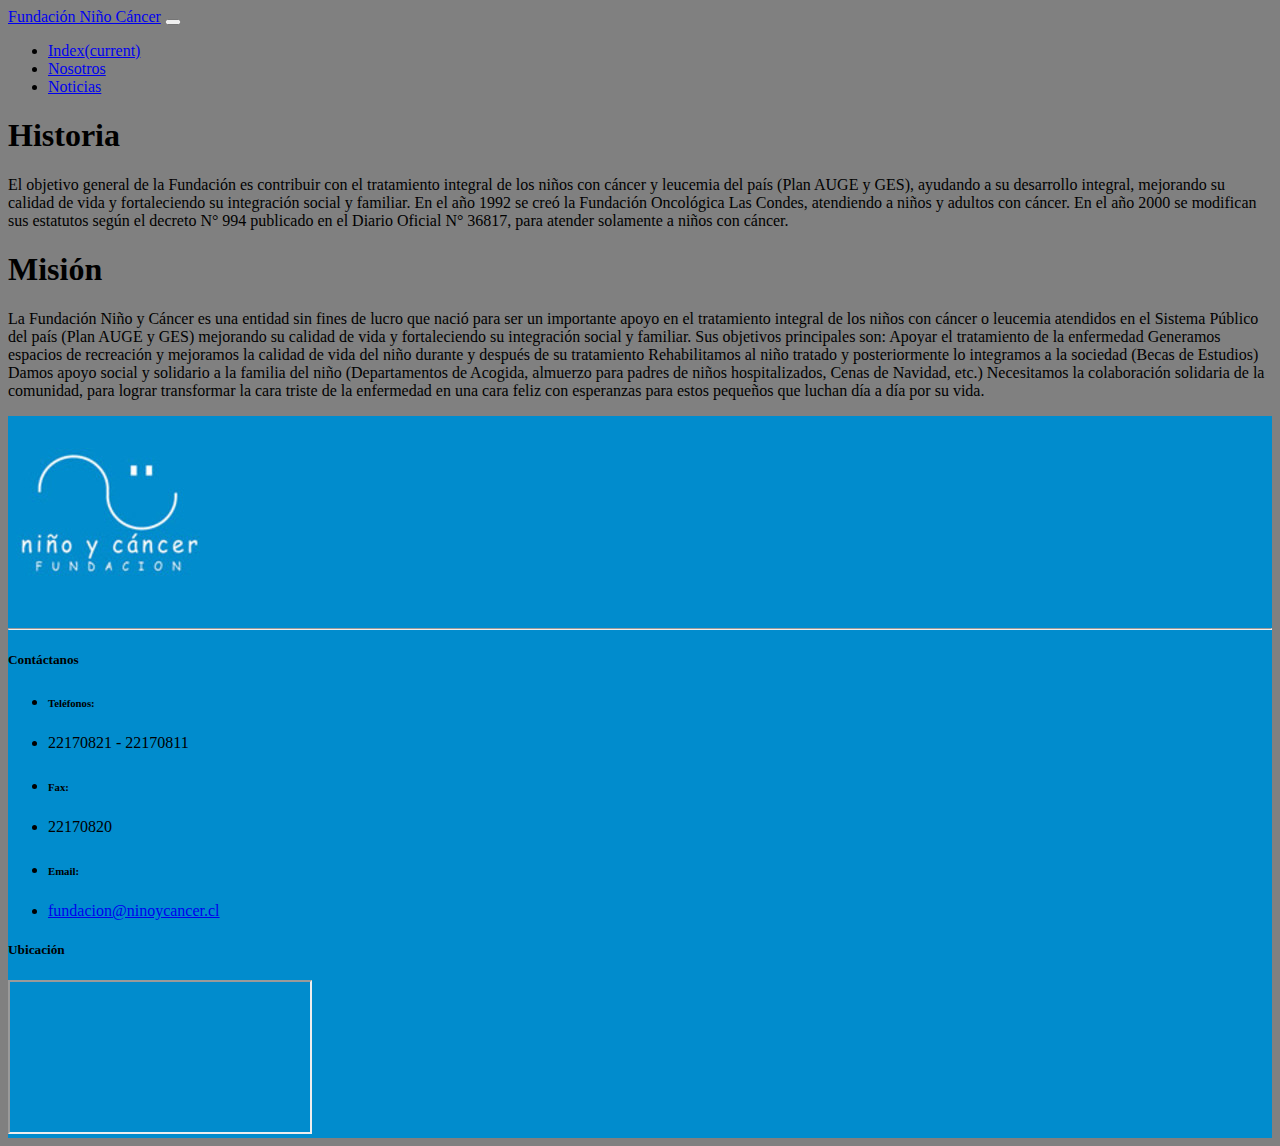
==== nosotros.html @ 960c0718 "avance css boot" ====
<!DOCTYPE html>
<html>
<head>
 <title>Nosotros</title>
 	<meta charset="utf-8">    
	<meta name="viewport" content="width=device-width, initial-scale=1">

	<link rel="stylesheet" href="https://stackpath.bootstrapcdn.com/bootstrap/4.1.3/css/bootstrap.min.css" integrity="sha384-MCw98/SFnGE8fJT3GXwEOngsV7Zt27NXFoaoApmYm81iuXoPkFOJwJ8ERdknLPMO" crossorigin="anonymous">

	<script src="https://code.jquery.com/jquery-3.3.1.slim.min.js" integrity="sha384-q8i/X+965DzO0rT7abK41JStQIAqVgRVzpbzo5smXKp4YfRvH+8abtTE1Pi6jizo" crossorigin="anonymous"></script>
	<script src="https://cdnjs.cloudflare.com/ajax/libs/popper.js/1.14.3/umd/popper.min.js" integrity="sha384-ZMP7rVo3mIykV+2+9J3UJ46jBk0WLaUAdn689aCwoqbBJiSnjAK/l8WvCWPIPm49" crossorigin="anonymous"></script>
	<script src="https://stackpath.bootstrapcdn.com/bootstrap/4.1.3/js/bootstrap.min.js" integrity="sha384-ChfqqxuZUCnJSK3+MXmPNIyE6ZbWh2IMqE241rYiqJxyMiZ6OW/JmZQ5stwEULTy" crossorigin="anonymous"></script>
	<link rel="stylesheet" type="text/css" href="css\styles.css">
</head>
<body>
	<nav class="navbar navbar-expand-lg navbar-light bg-light">
			  <a class="navbar-brand" href="#">Fundación Niño Cáncer</a>

			  <button class="navbar-toggler" type="button" data-toggle="collapse" data-target="#navbarNav" aria-controls="navbarNav" aria-expanded="false" aria-label="Toggle navigation">
			    <span class="navbar-toggler-icon"></span>
			  </button>

			  <div class="collapse navbar-collapse" id="navbarNav">
			    <ul class="navbar-nav ml-auto">
			      <li class="nav-item active">
			        <a class="nav-link" href="index.html">Index<span class="sr-only">(current)</span></a>
			      </li>
			      <li class="nav-item">
			        <a class="nav-link" href="nosotros.html">Nosotros</a>
			      </li>
			      <li class="nav-item">
			        <a class="nav-link" href="noticias.html">Noticias</a>
			      </li>
			    </ul>
			  </div>
	</nav>
<div class="container">
	<div class="row">
		<div class="col-md-12 col-md-offset-6">
			<h1>Historia</h1>
			<p>El objetivo general de la Fundación es contribuir con el tratamiento integral de los niños con cáncer y leucemia del país (Plan AUGE y GES), ayudando a su desarrollo integral, mejorando su calidad de vida y fortaleciendo su integración social y familiar.

			En el año 1992 se creó la Fundación Oncológica Las Condes, atendiendo a niños y adultos con cáncer. En el año 2000 se modifican sus estatutos según el decreto N° 994 publicado en el Diario Oficial N° 36817, para atender solamente a niños con cáncer.</p>
		</div>
		<div class="col-md-12">
			<h1>Misión</h1>
			<p>	
			La Fundación Niño y Cáncer es una entidad sin fines de lucro que nació para ser un importante apoyo en el tratamiento integral de los niños con cáncer o leucemia atendidos en el Sistema Público del país (Plan AUGE y GES) mejorando su calidad de vida y fortaleciendo su integración social y familiar.

			Sus objetivos principales son: 

			Apoyar el tratamiento  de la enfermedad

			Generamos espacios de recreación y mejoramos la calidad de vida del niño durante y después de su tratamiento

			Rehabilitamos al niño tratado y posteriormente lo integramos a la  sociedad (Becas de Estudios)

			Damos apoyo social y solidario a la familia del niño (Departamentos de Acogida, almuerzo para padres de niños hospitalizados, Cenas de Navidad, etc.)

			Necesitamos la colaboración solidaria  de la comunidad, para lograr transformar la cara triste de la enfermedad en una cara feliz con esperanzas para estos pequeños que luchan día a día por su vida.</p>
		</div>

	</div>
</div>

	<footer class="page-footer font-small blue pt-4">

    <div class="container-fluid text-center text-md-left">

      <div class="row">

        <div class="col-md-6  mt-md-0 mt-3">
          <img src="images\logo1.jpeg">

        </div>

        <hr class="clearfix w-100 d-md-none pb-3">

        <div class="col-md-3 mb-md-0 mb-3">

            <h5 class="text-uppercase">Contáctanos</h5>

            <ul class="list-unstyled">
              <li>
                <h6>Teléfonos:</h6>
                <li>22170821 - 22170811</li>
              </li>
              <li>
                <h6>Fax:</h6>
                <li>22170820</li>
              </li>
              <li>
                <h6>Email:</h6>
                <li><a href="mailto:fundacion@ninoycancer.cl">fundacion@ninoycancer.cl</a></li>
              </li>
            </ul>

          </div>

          <div class="col-md-3 mb-md-0 mb-3" class="map-responsive">
			 <h5 class="text-uppercase">Ubicación</h5>
  	<iframe src="https://www.google.com/maps/embed?pb=!1m18!1m12!1m3!1d3331.5093060796958!2d-70.53933968548866!3d-33.38387450148306!2m3!1f0!2f0!3f0!3m2!1i1024!2i768!4f13.1!3m3!1m2!1s0x9662c952b6e45c13%3A0xe20a79d839401910!2sTupungato+10070%2C+Vitacura%2C+Regi%C3%B3n+Metropolitana!5e0!3m2!1ses!2scl!4v1542209487369"></iframe>
          </div>
      </div>
    </div>
  </footer>
</body>
</html>
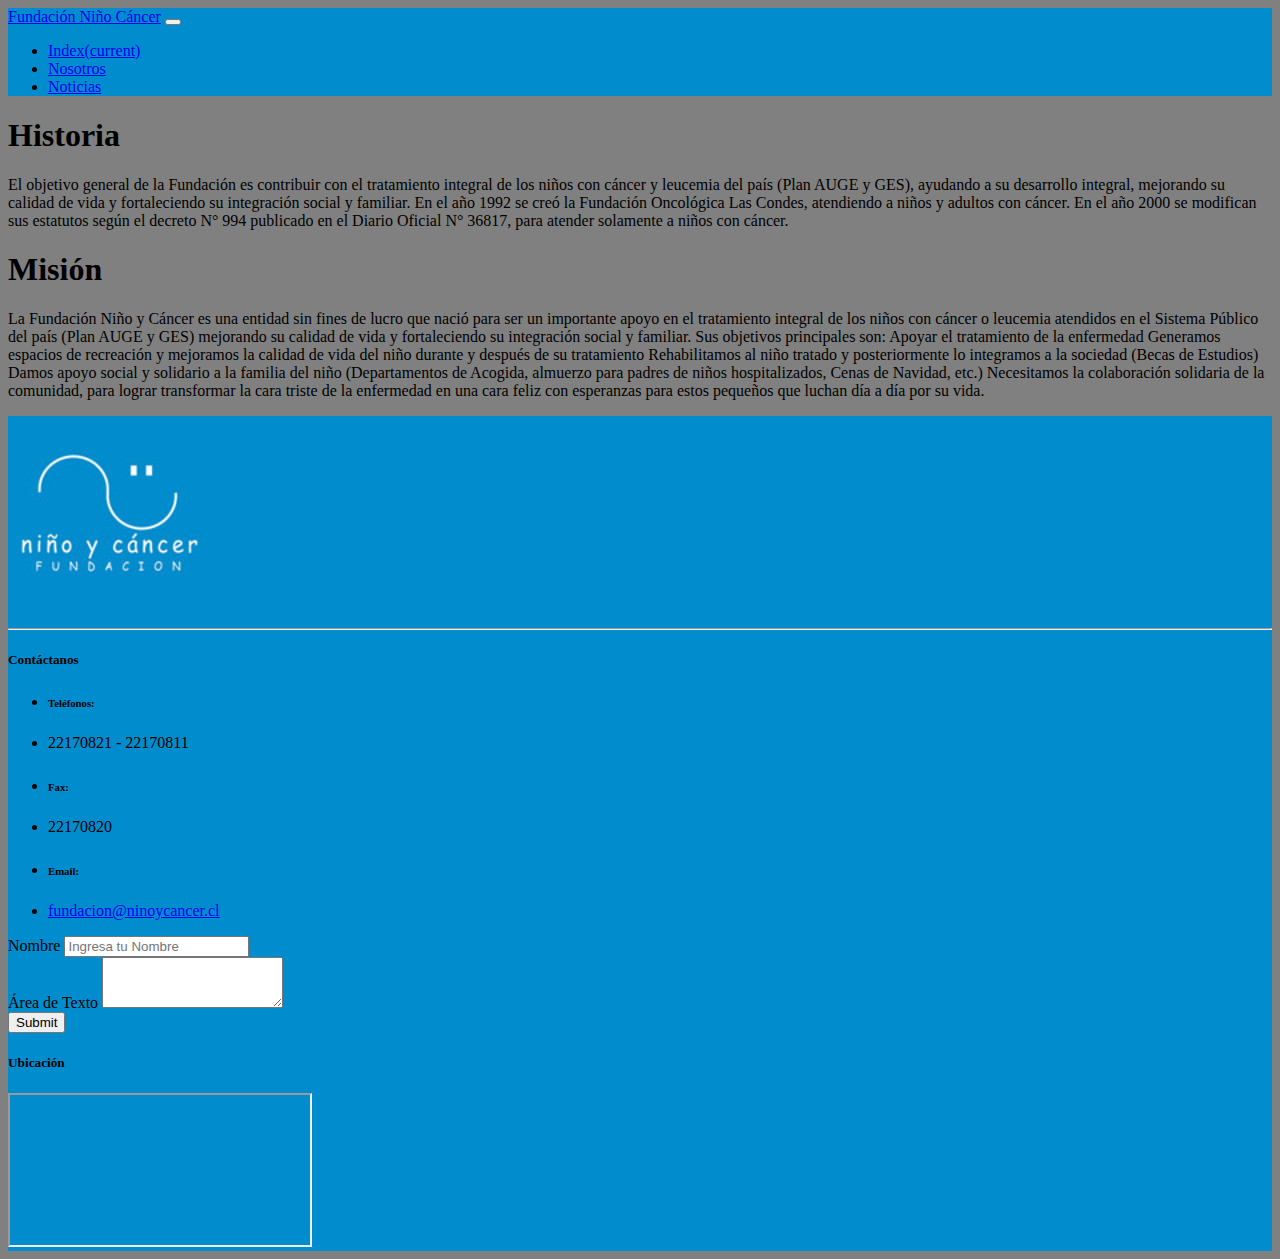
==== commit c8abb52d: "form addedin all pages" ====
--- a/nosotros.html
+++ b/nosotros.html
@@ -13,7 +13,7 @@
 	<link rel="stylesheet" type="text/css" href="css\styles.css">
 </head>
 <body>
-	<nav class="navbar navbar-expand-lg navbar-light bg-light">
+	<nav class="navbar sticky-top navbar-expand-lg navbar-light bg-nuevo">
 			  <a class="navbar-brand" href="#">Fundación Niño Cáncer</a>
 
 			  <button class="navbar-toggler" type="button" data-toggle="collapse" data-target="#navbarNav" aria-controls="navbarNav" aria-expanded="false" aria-label="Toggle navigation">
@@ -22,10 +22,10 @@
 
 			  <div class="collapse navbar-collapse" id="navbarNav">
 			    <ul class="navbar-nav ml-auto">
-			      <li class="nav-item active">
+			      <li class="nav-item">
 			        <a class="nav-link" href="index.html">Index<span class="sr-only">(current)</span></a>
 			      </li>
-			      <li class="nav-item">
+			      <li class="nav-item active">
 			        <a class="nav-link" href="nosotros.html">Nosotros</a>
 			      </li>
 			      <li class="nav-item">
@@ -63,20 +63,20 @@
 	</div>
 </div>
 
-	<footer class="page-footer font-small blue pt-4">
+<footer class="page-footer font-small blue pt-4">
 
     <div class="container-fluid text-center text-md-left">
 
       <div class="row">
 
-        <div class="col-md-6  mt-md-0 mt-3">
+        <div class="col-md-2">
           <img src="images\logo1.jpeg">
 
         </div>
 
         <hr class="clearfix w-100 d-md-none pb-3">
 
-        <div class="col-md-3 mb-md-0 mb-3">
+        <div class="col-md-3">
 
             <h5 class="text-uppercase">Contáctanos</h5>
 
@@ -97,9 +97,24 @@
 
           </div>
 
-          <div class="col-md-3 mb-md-0 mb-3" class="map-responsive">
-			 <h5 class="text-uppercase">Ubicación</h5>
-  	<iframe src="https://www.google.com/maps/embed?pb=!1m18!1m12!1m3!1d3331.5093060796958!2d-70.53933968548866!3d-33.38387450148306!2m3!1f0!2f0!3f0!3m2!1i1024!2i768!4f13.1!3m3!1m2!1s0x9662c952b6e45c13%3A0xe20a79d839401910!2sTupungato+10070%2C+Vitacura%2C+Regi%C3%B3n+Metropolitana!5e0!3m2!1ses!2scl!4v1542209487369"></iframe>
+          <div class="col-md-4">
+                <form>
+                  <div class="form-group">
+                    <label for="exampleFormControlInput1">Nombre</label>
+                    <input type="email" class="form-control" id="exampleFormControlInput1" placeholder="Ingresa tu Nombre">
+                  </div>
+                  
+                  <div class="form-group">
+                    <label for="exampleFormControlTextarea1">Área de Texto</label>
+                    <textarea class="form-control" id="exampleFormControlTextarea1" rows="3" placeholder="Ingresa algo de Texto">
+                    </textarea>
+                  </div>
+                  <button type="submit" class="btn btn-primary">Submit</button>
+                </form>
+          </div>
+          <div class="col-md-3" class="map-responsive">
+       <h5 class="text-uppercase">Ubicación</h5>
+    <iframe src="https://www.google.com/maps/embed?pb=!1m18!1m12!1m3!1d3331.5093060796958!2d-70.53933968548866!3d-33.38387450148306!2m3!1f0!2f0!3f0!3m2!1i1024!2i768!4f13.1!3m3!1m2!1s0x9662c952b6e45c13%3A0xe20a79d839401910!2sTupungato+10070%2C+Vitacura%2C+Regi%C3%B3n+Metropolitana!5e0!3m2!1ses!2scl!4v1542209487369"></iframe>
           </div>
       </div>
     </div>
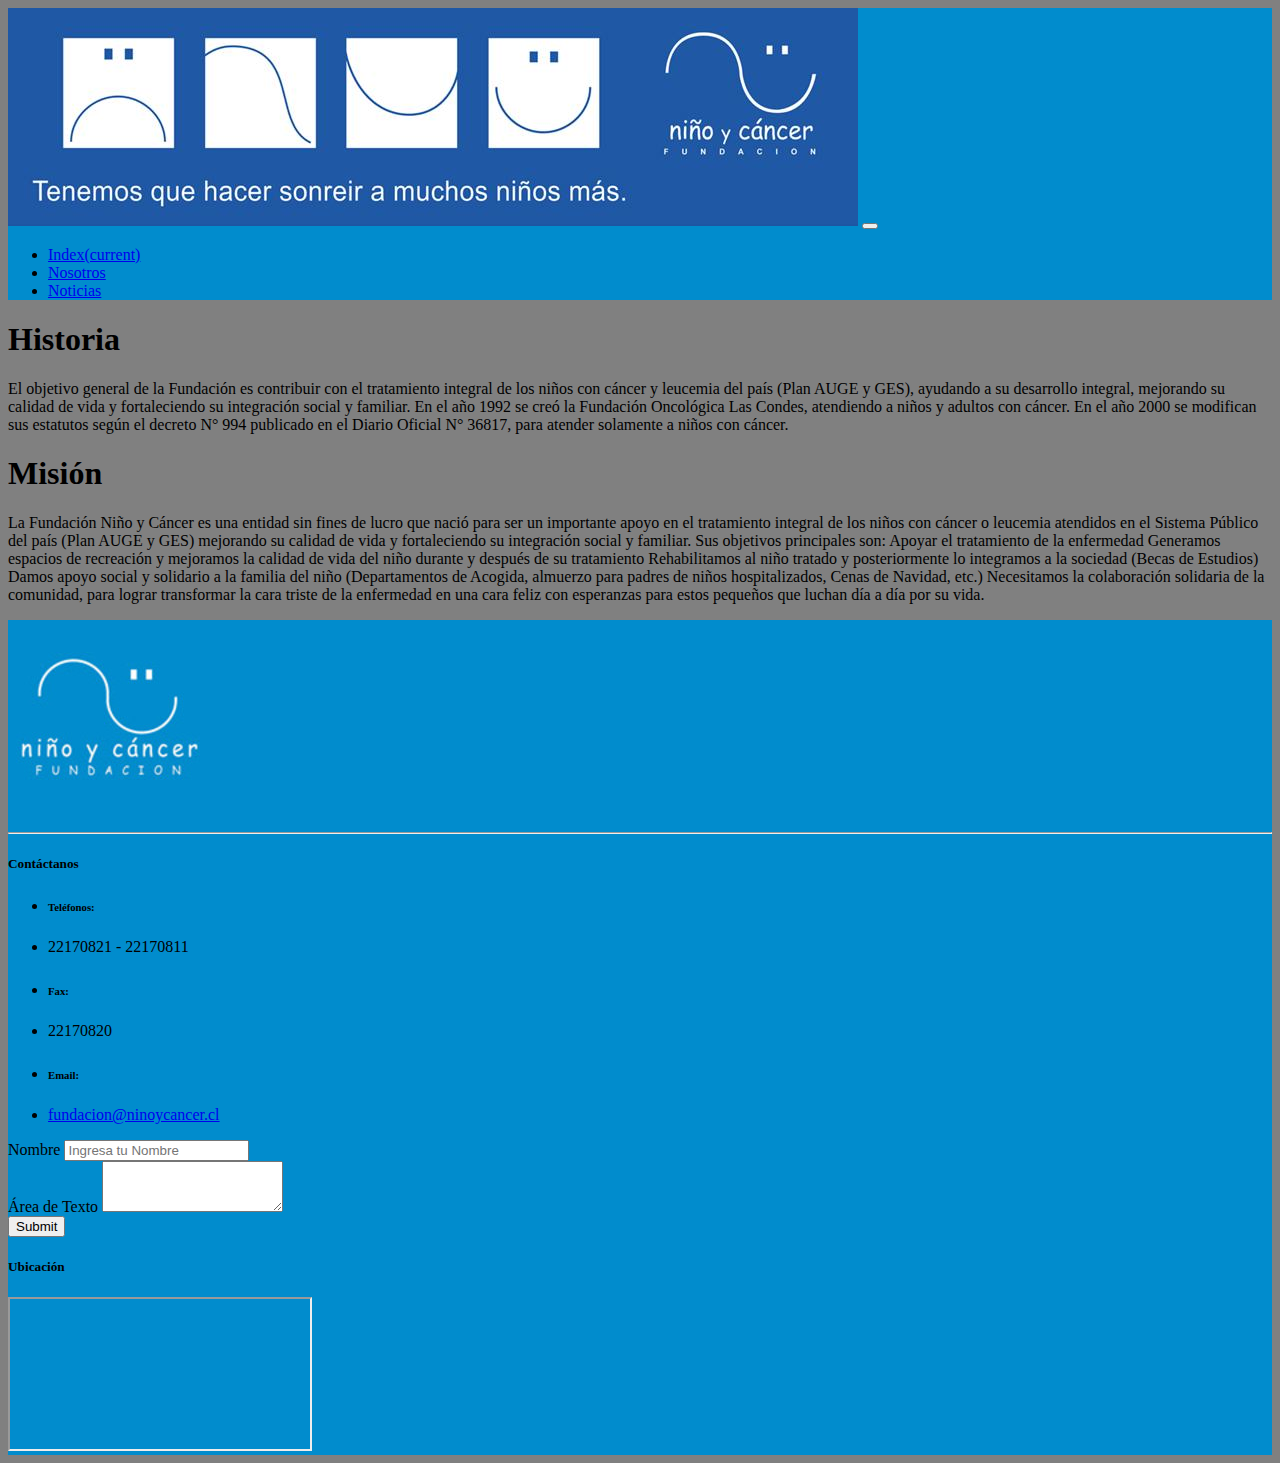
==== commit c1683552: "added facebook link - ready index and noticias" ====
--- a/nosotros.html
+++ b/nosotros.html
@@ -14,8 +14,7 @@
 </head>
 <body>
 	<nav class="navbar sticky-top navbar-expand-lg navbar-light bg-nuevo">
-			  <a class="navbar-brand" href="#">Fundación Niño Cáncer</a>
-
+			 <a class="navbar-brand" href="#"><img class=" img-nav img-fluid" src="images\navimg.jpg" ></a>
 			  <button class="navbar-toggler" type="button" data-toggle="collapse" data-target="#navbarNav" aria-controls="navbarNav" aria-expanded="false" aria-label="Toggle navigation">
 			    <span class="navbar-toggler-icon"></span>
 			  </button>
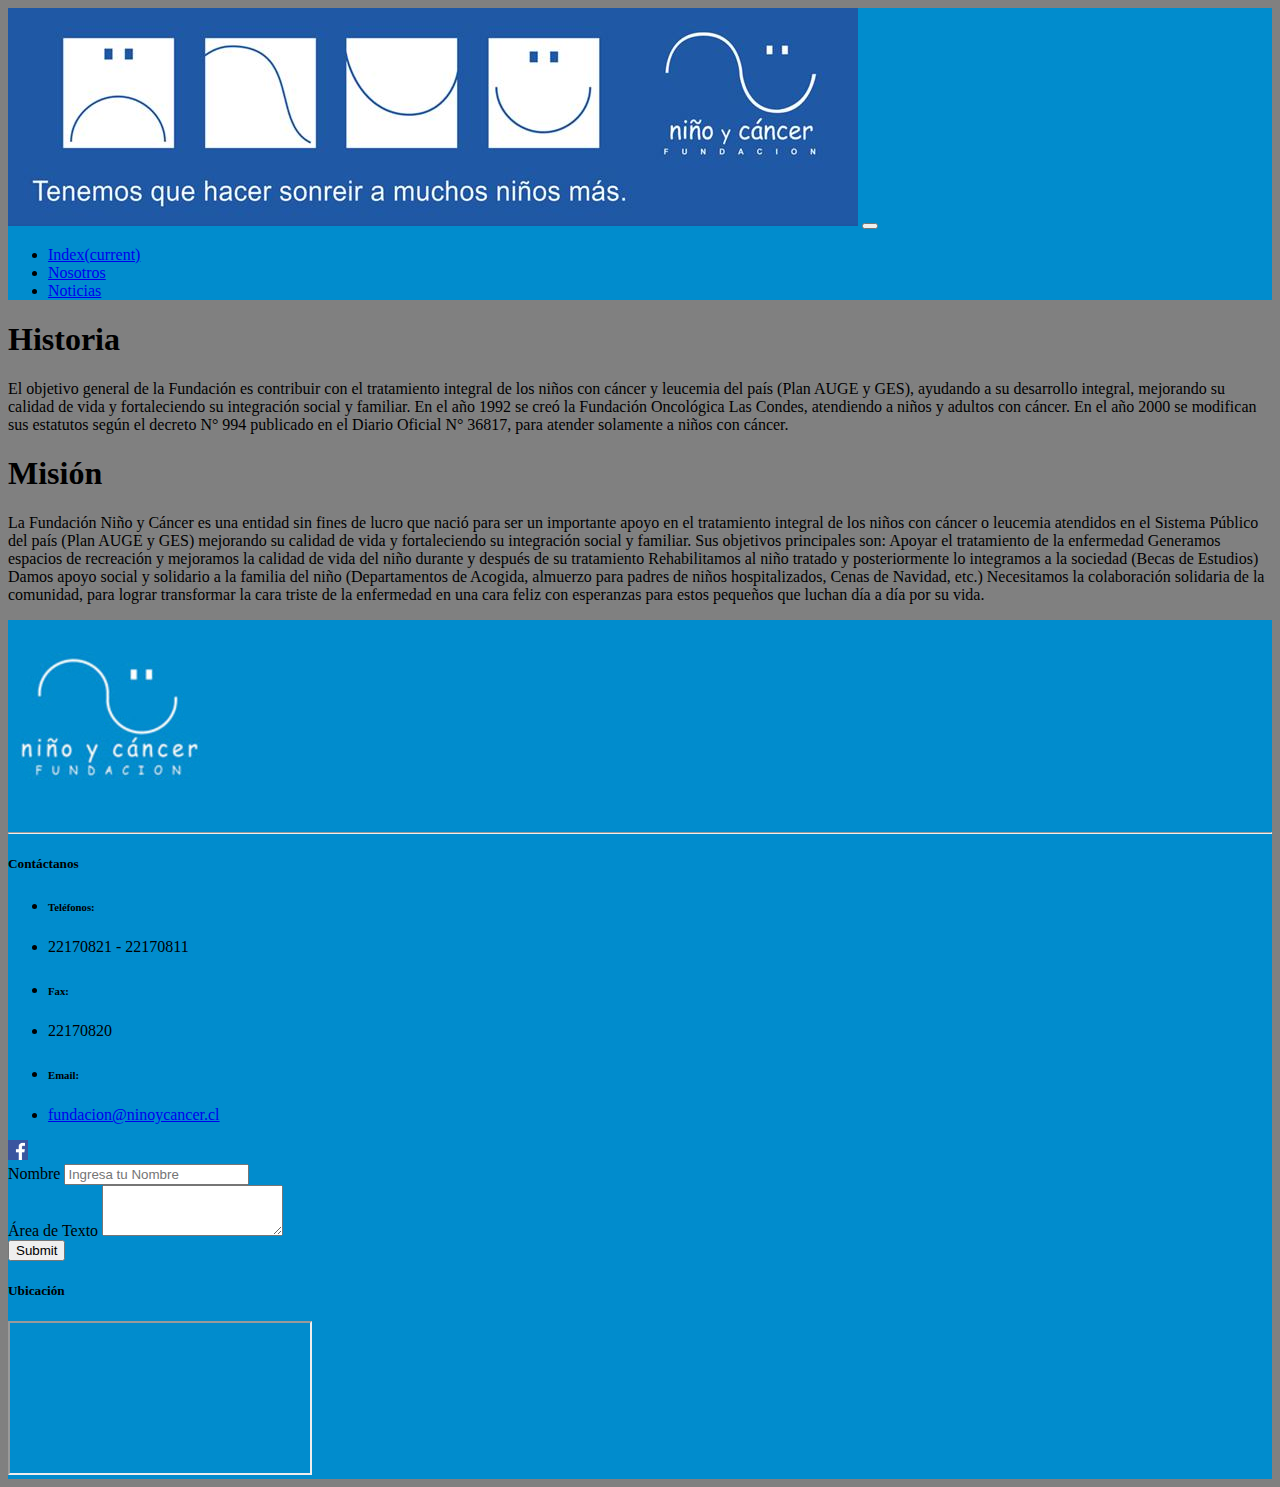
==== commit cd338e88: "pagina pre-produccion" ====
--- a/nosotros.html
+++ b/nosotros.html
@@ -35,13 +35,13 @@
 	</nav>
 <div class="container">
 	<div class="row">
-		<div class="col-md-12 col-md-offset-6">
+		<div class="col-md-12 col img-thumbnail mt-4">
 			<h1>Historia</h1>
 			<p>El objetivo general de la Fundación es contribuir con el tratamiento integral de los niños con cáncer y leucemia del país (Plan AUGE y GES), ayudando a su desarrollo integral, mejorando su calidad de vida y fortaleciendo su integración social y familiar.
 
 			En el año 1992 se creó la Fundación Oncológica Las Condes, atendiendo a niños y adultos con cáncer. En el año 2000 se modifican sus estatutos según el decreto N° 994 publicado en el Diario Oficial N° 36817, para atender solamente a niños con cáncer.</p>
 		</div>
-		<div class="col-md-12">
+		<div class="col-md-12 img-thumbnail mt-4">
 			<h1>Misión</h1>
 			<p>	
 			La Fundación Niño y Cáncer es una entidad sin fines de lucro que nació para ser un importante apoyo en el tratamiento integral de los niños con cáncer o leucemia atendidos en el Sistema Público del país (Plan AUGE y GES) mejorando su calidad de vida y fortaleciendo su integración social y familiar.
@@ -62,7 +62,7 @@
 	</div>
 </div>
 
-<footer class="page-footer font-small blue pt-4">
+<footer class="page-footer font-small blue mt-2 pt-4">
 
     <div class="container-fluid text-center text-md-left">
 
@@ -93,7 +93,7 @@
                 <li><a href="mailto:fundacion@ninoycancer.cl">fundacion@ninoycancer.cl</a></li>
               </li>
             </ul>
-
+              <a class="faceimg" href="https://www.facebook.com/ninoycancer/"><img class="img-fluid" src="images\facebook.png"></a>
           </div>
 
           <div class="col-md-4">
